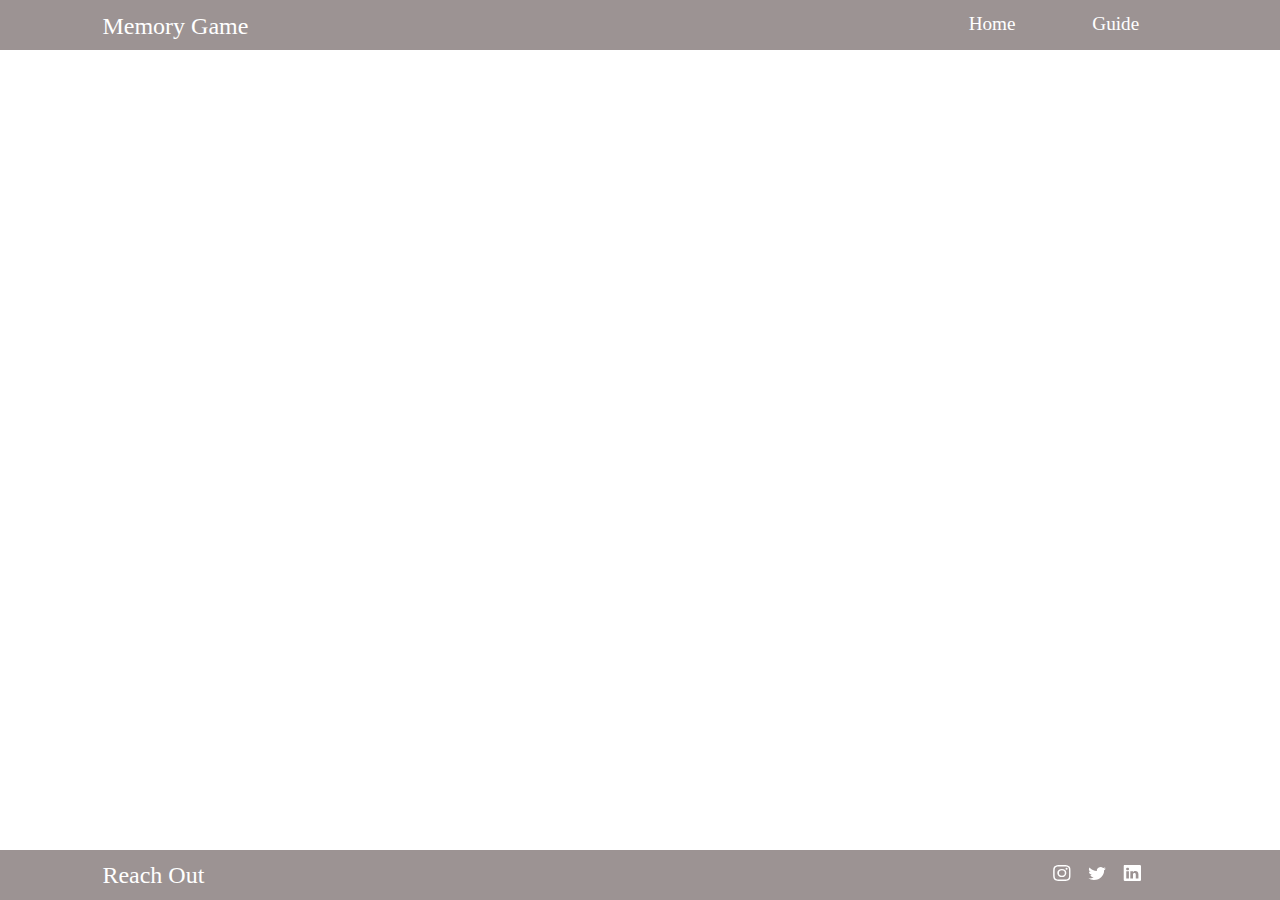
==== guide.html @ 73024f2c "made somewhat responsive & created guide page" ====
<!DOCTYPE html>
<html lang="en">
<head>
    <meta charset="UTF-8">
    <meta http-equiv="X-UA-Compatible" content="IE=edge">
    <meta name="viewport" content="width=device-width, initial-scale=1.0">
    <title>MemoryGame | Guide</title>
    <link rel="stylesheet" href="./guide.css">
</head>
<body>
    <header>
        <nav>
          <div class="navbar-brand">Memory Game
              <div class="collapse">
                  <span></span>
                  <span></span>
                  <span></span>
              </div>
          </div>
          <div class="nav-links">
            <ul>
              <li class="link"><a href="#">Home</a></li>
              <li class="link"><a href="#">Guide</a></li>
            </ul>
          </div>
        </nav>
      </header>

      <footer>
        <div class="container">
            <div class="caption">Reach Out</div>
            <div class="links">
                <a href="https://www.instagram.com/yourcoolprinceofficial/"><img src="./socialMediaIcons/instagram.svg" alt="instagram icon"></a>
                <a href="https://twitter.com/yourcoolprince"><img src="./socialMediaIcons/twitter.svg" alt="twitter icon"></a>
                <a href="https://www.linkedin.com/in/yourcoolprince/"><img src="./socialMediaIcons/linkedin.svg" alt="linkedin icon"></a>
            </div>
        </div>
    </footer>

    <script src="./guide.js"></script>
</body>
</html>
---- guide.css ----
body{
    margin: 0;
    padding: 0;
}

/* header */
nav {
    display: flex;
    justify-content: space-between;
    height: 100%;
}

.navbar-brand {
    font-size: 1.5rem;
    padding-left: 8vw;
    padding-top: 13px;
}

.navbar-brand,
.nav-links {
    height: 100%;
    margin-right: 8vw;;
}

.nav-links ul {
    display: flex;
    justify-content: center;
    list-style: none;
    margin: 0;
    height: 100%;
}

.nav-links ul li a {
    text-decoration: none;
    color: white;
    padding-left: 3vw;
    padding-right: 3vw;
    font-size: 1.2rem;
}

.nav-links ul li {
    padding-top: 13px;
    text-align: center;
    height: 74%;
}

.nav-links ul li a{
    height: 100%;
}

header {
    background-color: rgb(156, 147, 147);
    color: white;
    height: 50px;
}

.nav-links ul li:hover {
    background-color: rgb(124, 116, 116);
    color: black;
    cursor: pointer;
}

.collapse {
    display: none;
    margin-top: 12px;
    height: fit-content;
    flex-direction: column;
    margin-right: 10px;
    border: 1px solid white;
    border-radius: 20%;
    padding: 2px;
    cursor: pointer;
    float: right;
}

.collapse span {
    width: 25px;
    height: 2px;
    margin: 2px;
    background-color: white;
}

.collapse:active {
    transform: scale(0.85);
    transition: transform 0.2s ease-in-out;
}

@media screen and (max-width: 600px) {
    .navbar-brand {
        font-size: 1rem;
    }
}

@media screen and (max-width: 450px) {
    .navbar-brand {
        font-size: 1.22rem;
    }

    .nav-links ul li a {
        font-size: 1rem;
    }
}

@media screen and (max-width: 400px) { 
    header {
        height: 170px;
    }
    
    .navbar-brand {
        font-size: 1.22rem;
    }

    .collapse {
        display: flex;
        margin-top: 0;
    }
    
    .nav-links ul{
        display: flex;
    }

    nav {
        flex-direction: column;
    }

    .nav-links ul {
        flex-direction: column;
        margin: 0;
        padding-left: 0;
    }

    .navbar-brand {
        width: 100%;
        height: 60px;
        border-bottom: 1px solid white;
    }

    .nav-links ul li {
        background-color: rgb(124, 116, 116);
        border-bottom: 1px solid black;
    }

    .nav-links ul li:hover {
        background-color: rgb(156, 147, 147);
    }

    .nav-links.active {
        display: none;
    }

    header.active {
        height: 50px;
    }
}

/* footer */

footer {
    padding: 0;
    margin: 0;
    background-color: rgb(156, 147, 147);
    height: 50px;
    position: absolute;
    bottom: 0;
    width: 100%;
    color: white;
}

footer .container {
    display: flex;
    justify-content: space-between;
    align-items: center;
    height: 100%;
    padding-left: 8vw;
    padding-right: 8vw;
}
footer .container .caption {
    font-size: 1.5rem;
}

footer .container .links {
    display: flex;
    gap: 1rem;
    transform: scaleX(1.1);
    padding-right: 3vw;
}
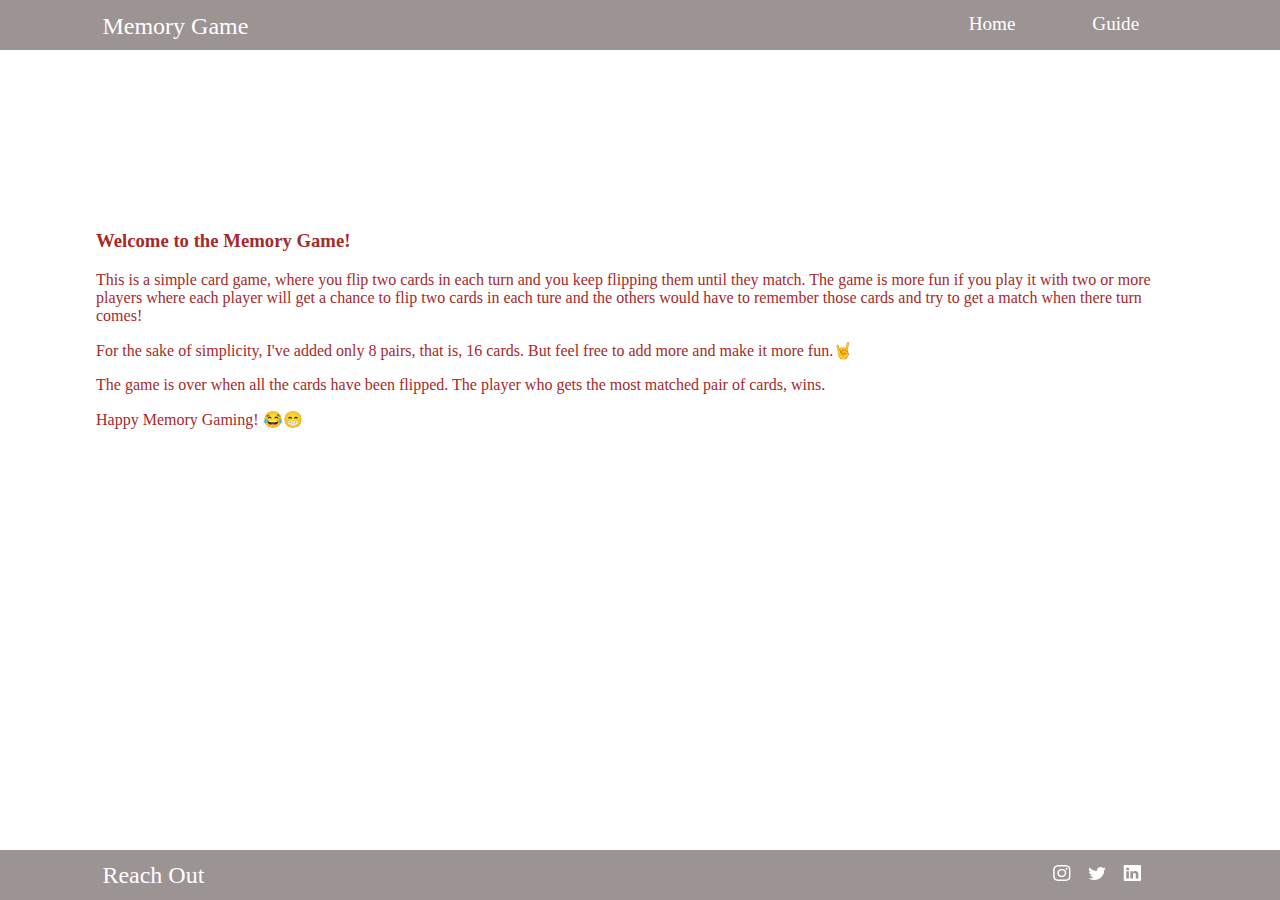
==== commit fbda7d3e: "finished writing the game guide" ====
--- a/guide.html
+++ b/guide.html
@@ -19,12 +19,20 @@
           </div>
           <div class="nav-links">
             <ul>
-              <li class="link"><a href="#">Home</a></li>
+              <li class="link"><a href="index.html">Home</a></li>
               <li class="link"><a href="#">Guide</a></li>
             </ul>
           </div>
         </nav>
       </header>
+
+      <main class="guideContainer">
+        <h3 id="heading">Welcome to the Memory Game!</h2>
+        <p>This is a simple card game, where you flip two cards in each turn and you keep flipping them until they match. The game is more fun if you play it with two or more players where each player will get a chance to flip two cards in each ture and the others would have to remember those cards and try to get a match when there turn comes!</p>
+        <p>For the sake of simplicity, I've added only 8 pairs, that is, 16 cards. But feel free to add more and make it more fun.🤘</p>
+        <p>The game is over when all the cards have been flipped. The player who gets the most matched pair of cards, wins.</p>
+        <p>Happy Memory Gaming! 😂😁</p>
+      </main>
 
       <footer>
         <div class="container">
--- a/guide.css
+++ b/guide.css
@@ -153,6 +153,14 @@
     }
 }
 
+/* main  */
+.guideContainer {
+    width: 85vw;
+    margin: auto;
+    margin-top: 20vh;
+    color: brown;
+}
+
 /* footer */
 
 footer {
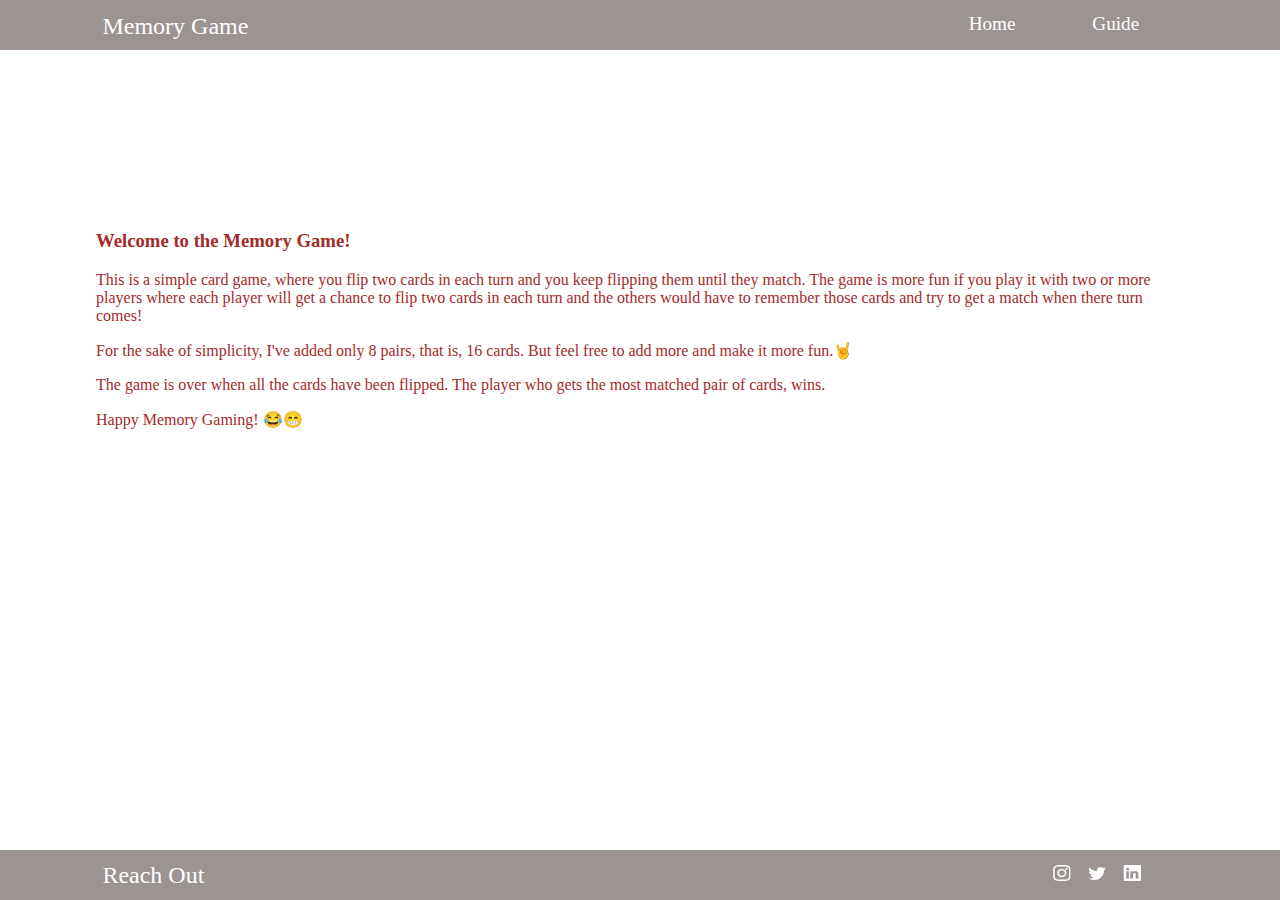
==== commit e1a6294d: "minor tweeks" ====
--- a/guide.html
+++ b/guide.html
@@ -28,7 +28,7 @@
 
       <main class="guideContainer">
         <h3 id="heading">Welcome to the Memory Game!</h2>
-        <p>This is a simple card game, where you flip two cards in each turn and you keep flipping them until they match. The game is more fun if you play it with two or more players where each player will get a chance to flip two cards in each ture and the others would have to remember those cards and try to get a match when there turn comes!</p>
+        <p>This is a simple card game, where you flip two cards in each turn and you keep flipping them until they match. The game is more fun if you play it with two or more players where each player will get a chance to flip two cards in each turn and the others would have to remember those cards and try to get a match when there turn comes!</p>
         <p>For the sake of simplicity, I've added only 8 pairs, that is, 16 cards. But feel free to add more and make it more fun.🤘</p>
         <p>The game is over when all the cards have been flipped. The player who gets the most matched pair of cards, wins.</p>
         <p>Happy Memory Gaming! 😂😁</p>
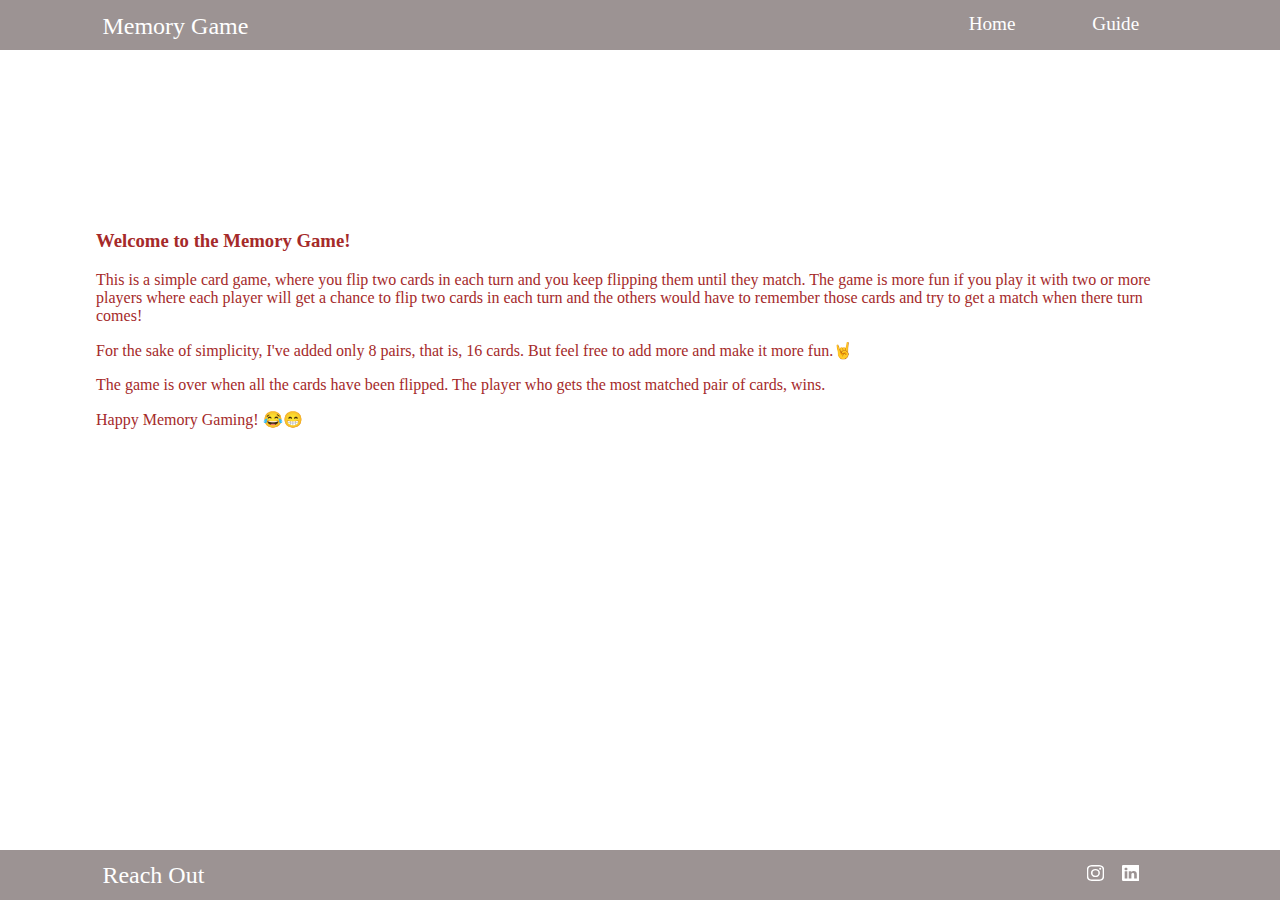
==== commit 3e46bf93: "changed social media links" ====
--- a/guide.html
+++ b/guide.html
@@ -39,7 +39,6 @@
             <div class="caption">Reach Out</div>
             <div class="links">
                 <a href="https://www.instagram.com/yourcoolprinceofficial/"><img src="./socialMediaIcons/instagram.svg" alt="instagram icon"></a>
-                <a href="https://twitter.com/yourcoolprince"><img src="./socialMediaIcons/twitter.svg" alt="twitter icon"></a>
                 <a href="https://www.linkedin.com/in/yourcoolprince/"><img src="./socialMediaIcons/linkedin.svg" alt="linkedin icon"></a>
             </div>
         </div>
--- a/guide.css
+++ b/guide.css
@@ -101,7 +101,7 @@
     }
 }
 
-@media screen and (max-width: 400px) { 
+@media screen and (max-width: 300px) { 
     header {
         height: 170px;
     }
